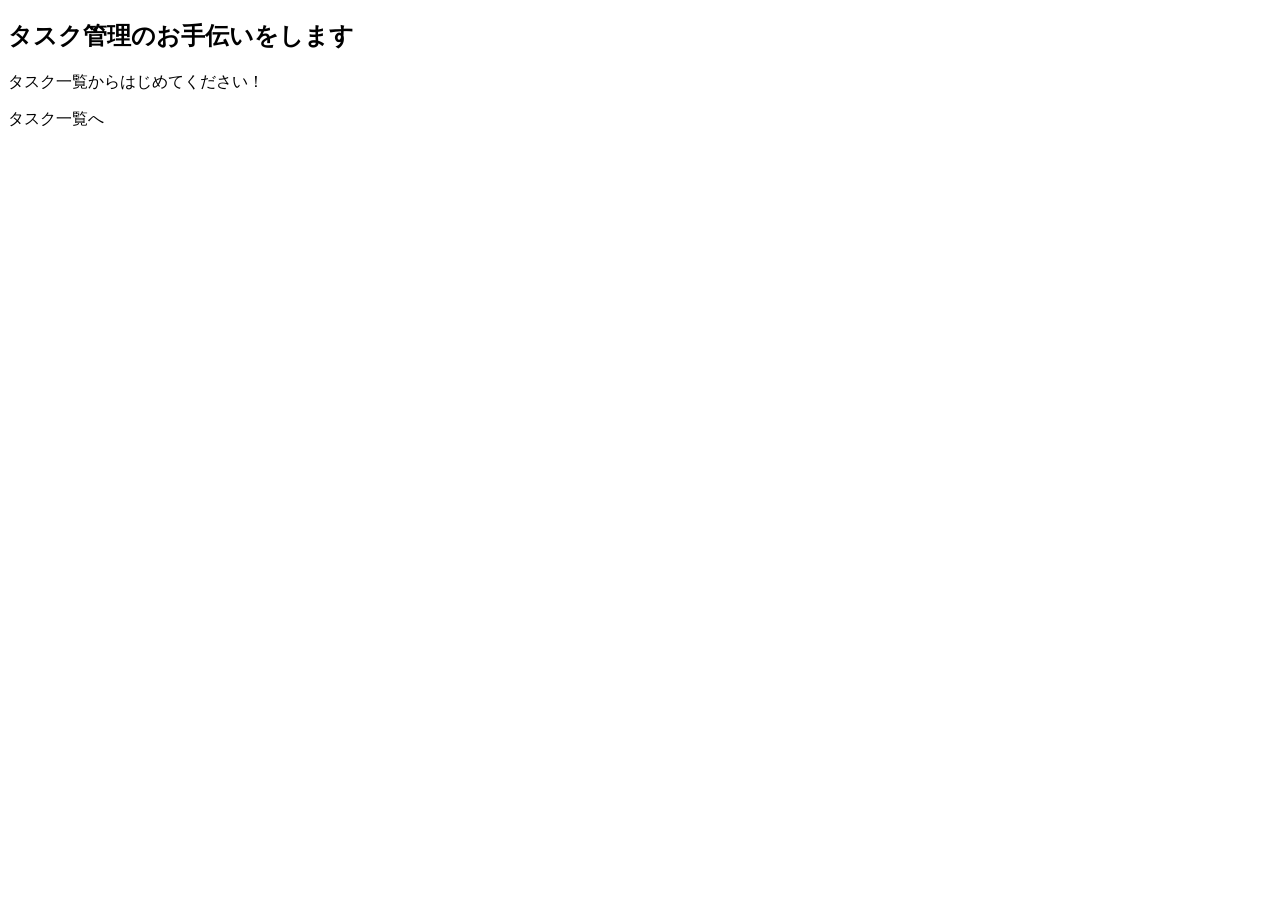
==== src/main/resources/templates/index.html @ a17a1664 "2026/3/3時点での最新版。" ====
<!DOCTYPE html>
<html lang="ja"
      xmlns:th="http://www.thymeleaf.org"
      xmlns:layout="http://www.ultraq.net.nz/thymeleaf/layout"
      layout:decorate="~{layout/layout}"
>
<head>
    <title>トップページ</title>
</head>
<body>
<section layout:fragment="content">
    <div class="text-center">
        <h1 class="h1">タスク管理のお手伝いをします</h1>
        <p>タスク一覧からはじめてください！</p>
        <a th:href="@{/tasks}" class="btn btn-primary">タスク一覧へ</a>
    </div>
</section>
</body>
</html>
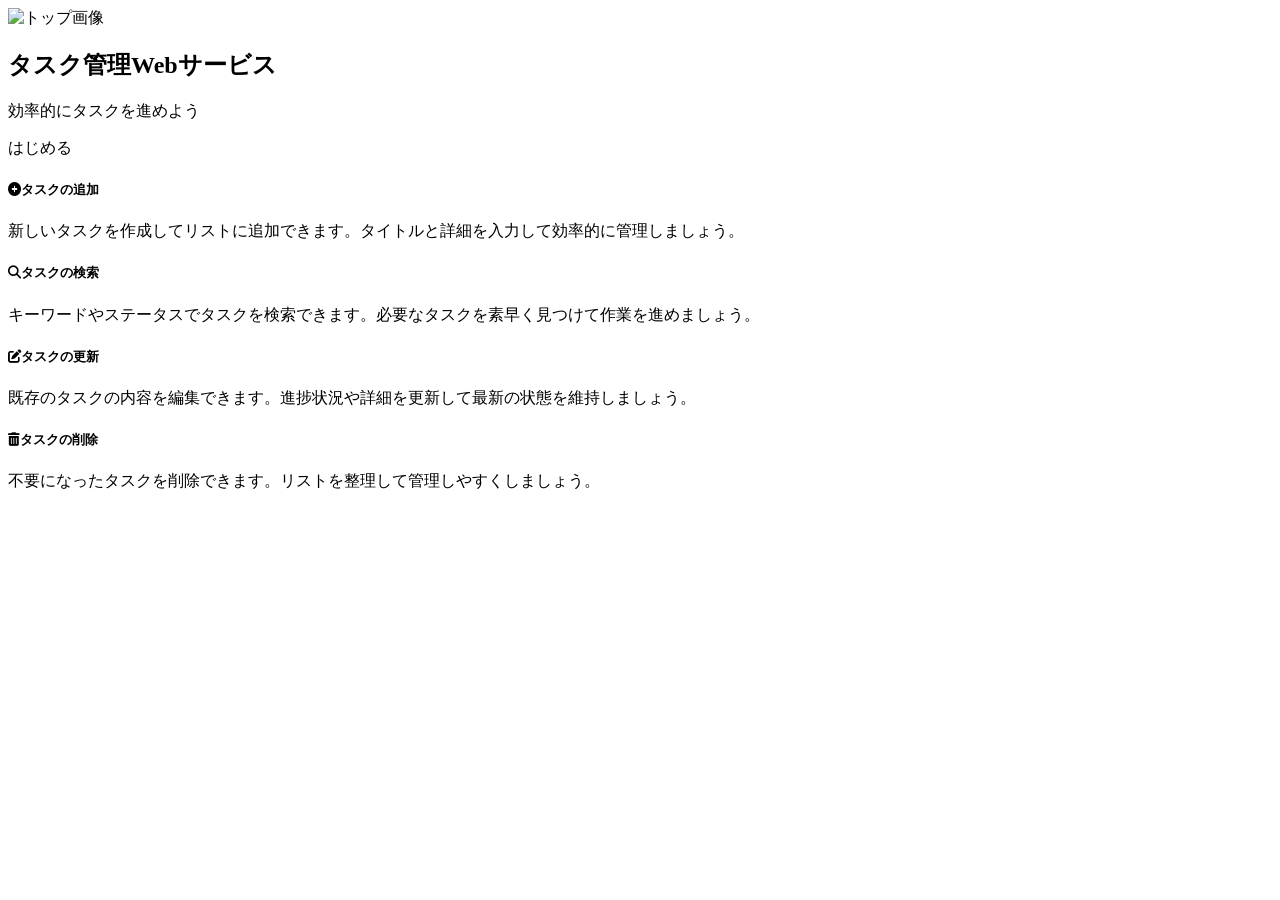
==== commit ef9d99a5: "LPデザイン改修" ====
--- a/src/main/resources/templates/index.html
+++ b/src/main/resources/templates/index.html
@@ -5,14 +5,61 @@
       layout:decorate="~{layout/layout}"
 >
 <head>
-    <title>トップページ</title>
+    <title>TOP</title>
+    <link rel="stylesheet" th:href="@{/css/LP.css}">
+    <link rel="stylesheet" href="https://cdnjs.cloudflare.com/ajax/libs/font-awesome/6.4.0/css/all.min.css"><!-- アイコンを表示するための内容 -->
 </head>
 <body>
 <section layout:fragment="content">
-    <div class="text-center">
-        <h1 class="h1">タスク管理のお手伝いをします</h1>
-        <p>タスク一覧からはじめてください！</p>
-        <a th:href="@{/tasks}" class="btn btn-primary">タスク一覧へ</a>
+    <!-- TOPページの上部 -->
+    <div class="hero-section">
+        <img src="/images/top-image.jpg" alt="トップ画像" class="hero-image">
+        <div class="hero-overlay"></div>
+        <div class="hero-content">
+            <h1>タスク管理Webサービス</h1>
+            <p class="hero-subtitle">効率的にタスクを進めよう</p>
+            <a th:href="@{/tasks}" class="btn btn-primary btn-lg">はじめる</a>
+        </div>
+    </div>
+    
+    <!-- 機能説明カードデザイン -->
+    <div class="features-section">
+        <div class="container">
+        <div class="row">
+            <div class="col-md-6 mb-3">
+                <div class="card">
+                    <div class="card-body">
+                        <h5 class="card-title"><i class="fas fa-plus-circle"></i>タスクの追加</h5>
+                        <p class="card-text">新しいタスクを作成してリストに追加できます。タイトルと詳細を入力して効率的に管理しましょう。</p>
+                    </div>
+                </div>
+            </div>
+            <div class="col-md-6 mb-3">
+                <div class="card">
+                    <div class="card-body">
+                        <h5 class="card-title"><i class="fas fa-search"></i>タスクの検索</h5>
+                        <p class="card-text">キーワードやステータスでタスクを検索できます。必要なタスクを素早く見つけて作業を進めましょう。</p>
+                    </div>
+                </div>
+            </div>
+            <div class="col-md-6 mb-3">
+                <div class="card">
+                    <div class="card-body">
+                        <h5 class="card-title"><i class="fas fa-edit"></i>タスクの更新</h5>
+                        <p class="card-text">既存のタスクの内容を編集できます。進捗状況や詳細を更新して最新の状態を維持しましょう。</p>
+                    </div>
+                </div>
+            </div>
+            <div class="col-md-6 mb-3">
+                <div class="card">
+                    <div class="card-body">
+                        <h5 class="card-title"><i class="fas fa-trash-alt"></i>タスクの削除</h5>
+                        <p class="card-text">不要になったタスクを削除できます。リストを整理して管理しやすくしましょう。</p>
+                    </div>
+                </div>
+            </div>
+        </div>
+        </div>
     </div>
 </section>
 </body>
